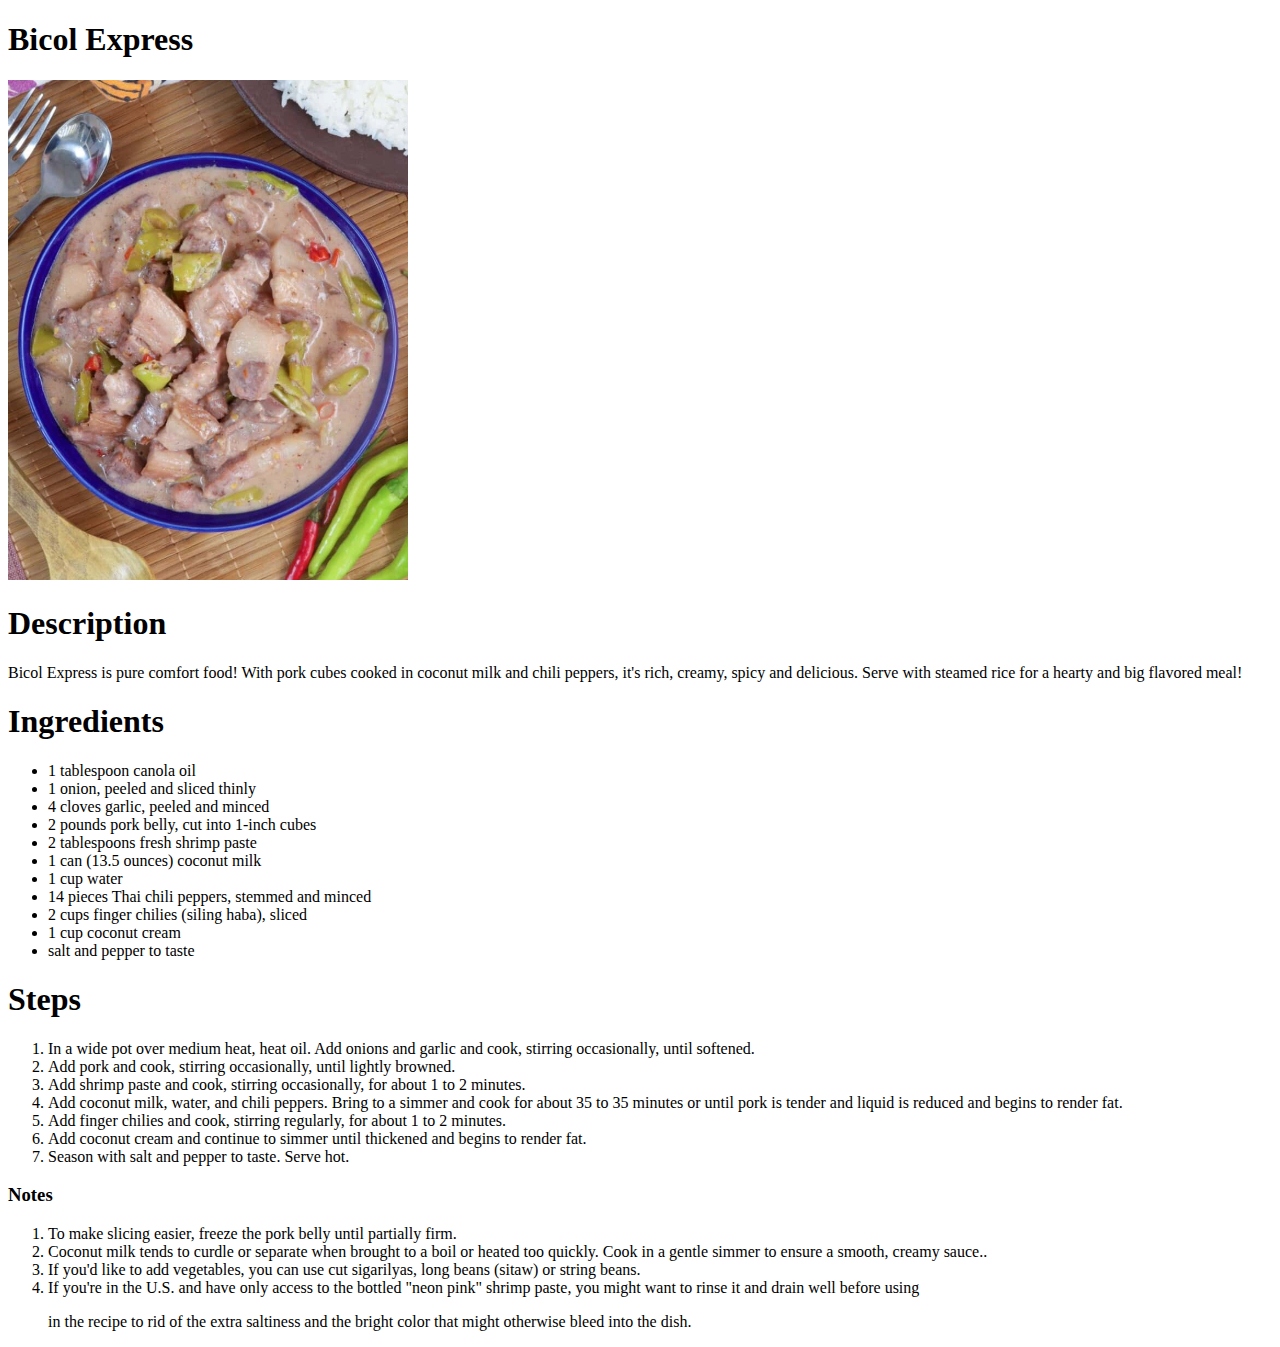
==== recipes/bicol-express.html @ 41c6275b "Add two more recipe and link it to index" ====
<!DOCTYPE html>

<html lang="en">

<head>
    <meta charset="UTF-8">
    <title>Bicol Express</title>
</head>

<body>

    <h1>Bicol Express</h1>

    <img src="../img/bicol-express.jpg" alt="Dish made with pork belly,coconut cream,shrimp paste and thai chili peppers">

    <h1>Description</h1>
   <P>
    Bicol Express is pure comfort food! With pork cubes cooked in coconut milk and chili peppers, 
    it's rich, creamy, spicy and delicious. Serve with steamed rice for a hearty and big flavored meal!
    </P> 

    <h1>Ingredients</h1>

    <ul>
        <li>1 tablespoon canola oil</li>
        <li>1 onion, peeled and sliced thinly</li>
        <li>4 cloves garlic, peeled and minced</li>
        <li>2 pounds pork belly, cut into 1-inch cubes</li>
        <li>2 tablespoons fresh shrimp paste</li>
        <li>1 can (13.5 ounces) coconut milk</li>
        <li>1 cup water</li>
        <li>14 pieces Thai chili peppers, stemmed and minced</li>
        <li>2 cups finger chilies (siling haba), sliced</li>
        <li>1 cup coconut cream</li>
        <li>salt and pepper to taste</li>
    </ul>

    <h1>Steps</h1>
    <ol>
        <li>In a wide pot over medium heat, heat oil. Add onions and garlic and cook, stirring occasionally, until softened.</li>
        <li>Add pork and cook, stirring occasionally, until lightly browned.</li>
        <li>Add shrimp paste and cook, stirring occasionally, for about 1 to 2 minutes.</li>
        <li>Add coconut milk, water, and chili peppers. Bring to a simmer and cook for about 35 to 35 minutes or until pork is tender and liquid is reduced and begins to render fat.</li>
        <li>Add finger chilies and cook, stirring regularly, for about 1 to 2 minutes.</li>
        <li>Add coconut cream and continue to simmer until thickened and begins to render fat.</li>
        <li>Season with salt and pepper to taste. Serve hot.</li>
    </ol>

    <h3>Notes</h3>
    <ol>
        <li>To make slicing easier, freeze the pork belly until partially firm.</li>
        <li>Coconut milk tends to curdle or separate when brought to a boil or heated too quickly. Cook in a gentle simmer to ensure a smooth, creamy sauce..</li>
        <li>If you'd like to add vegetables, you can use cut sigarilyas, long beans (sitaw) or string beans.</li>
        <li>If you're in the U.S. and have only access to the bottled "neon pink" shrimp paste, you might want to rinse it and drain well before using
            <p>in the recipe to rid of the extra saltiness and the bright color that might otherwise bleed into the dish.</p></li>
    </ol>

</body>
</html>
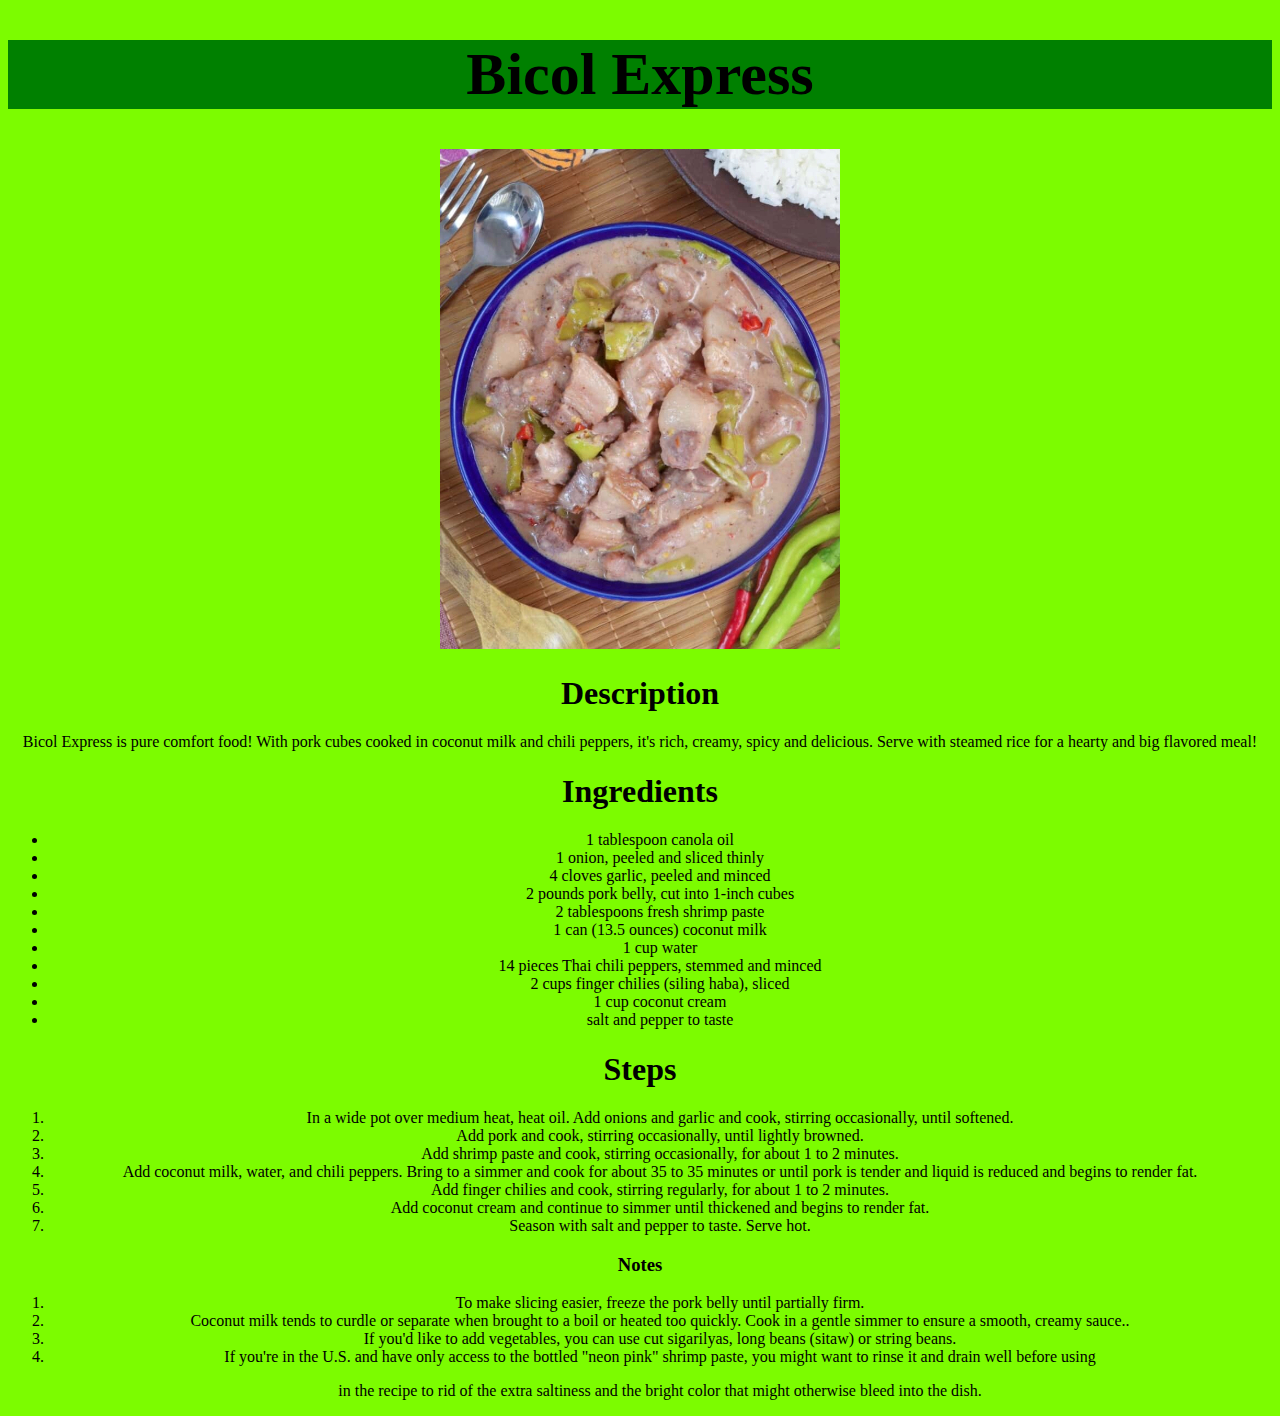
==== commit 0e7bbc1e: "Change header size and bg color" ====
--- a/recipes/bicol-express.html
+++ b/recipes/bicol-express.html
@@ -5,11 +5,12 @@
 <head>
     <meta charset="UTF-8">
     <title>Bicol Express</title>
+    <link rel="stylesheet" href="../style.css">
 </head>
 
 <body>
 
-    <h1>Bicol Express</h1>
+    <h1 h1 class="indexH1">Bicol Express</h1>
 
     <img src="../img/bicol-express.jpg" alt="Dish made with pork belly,coconut cream,shrimp paste and thai chili peppers">
 
--- a/style.css
+++ b/style.css
@@ -0,0 +1,23 @@
+*{
+    text-align: center;
+   
+}
+body{
+    background-color: lawngreen;
+}
+.indexH1{
+    font-size: 60px;
+    background-color: green;
+}
+.choi {
+    background-color: lightgreen;
+}
+.choi ul{
+    list-style: none;
+    font-size: 20px;
+    }
+.choi img{
+    height: 200px;
+    width: 300px;
+
+}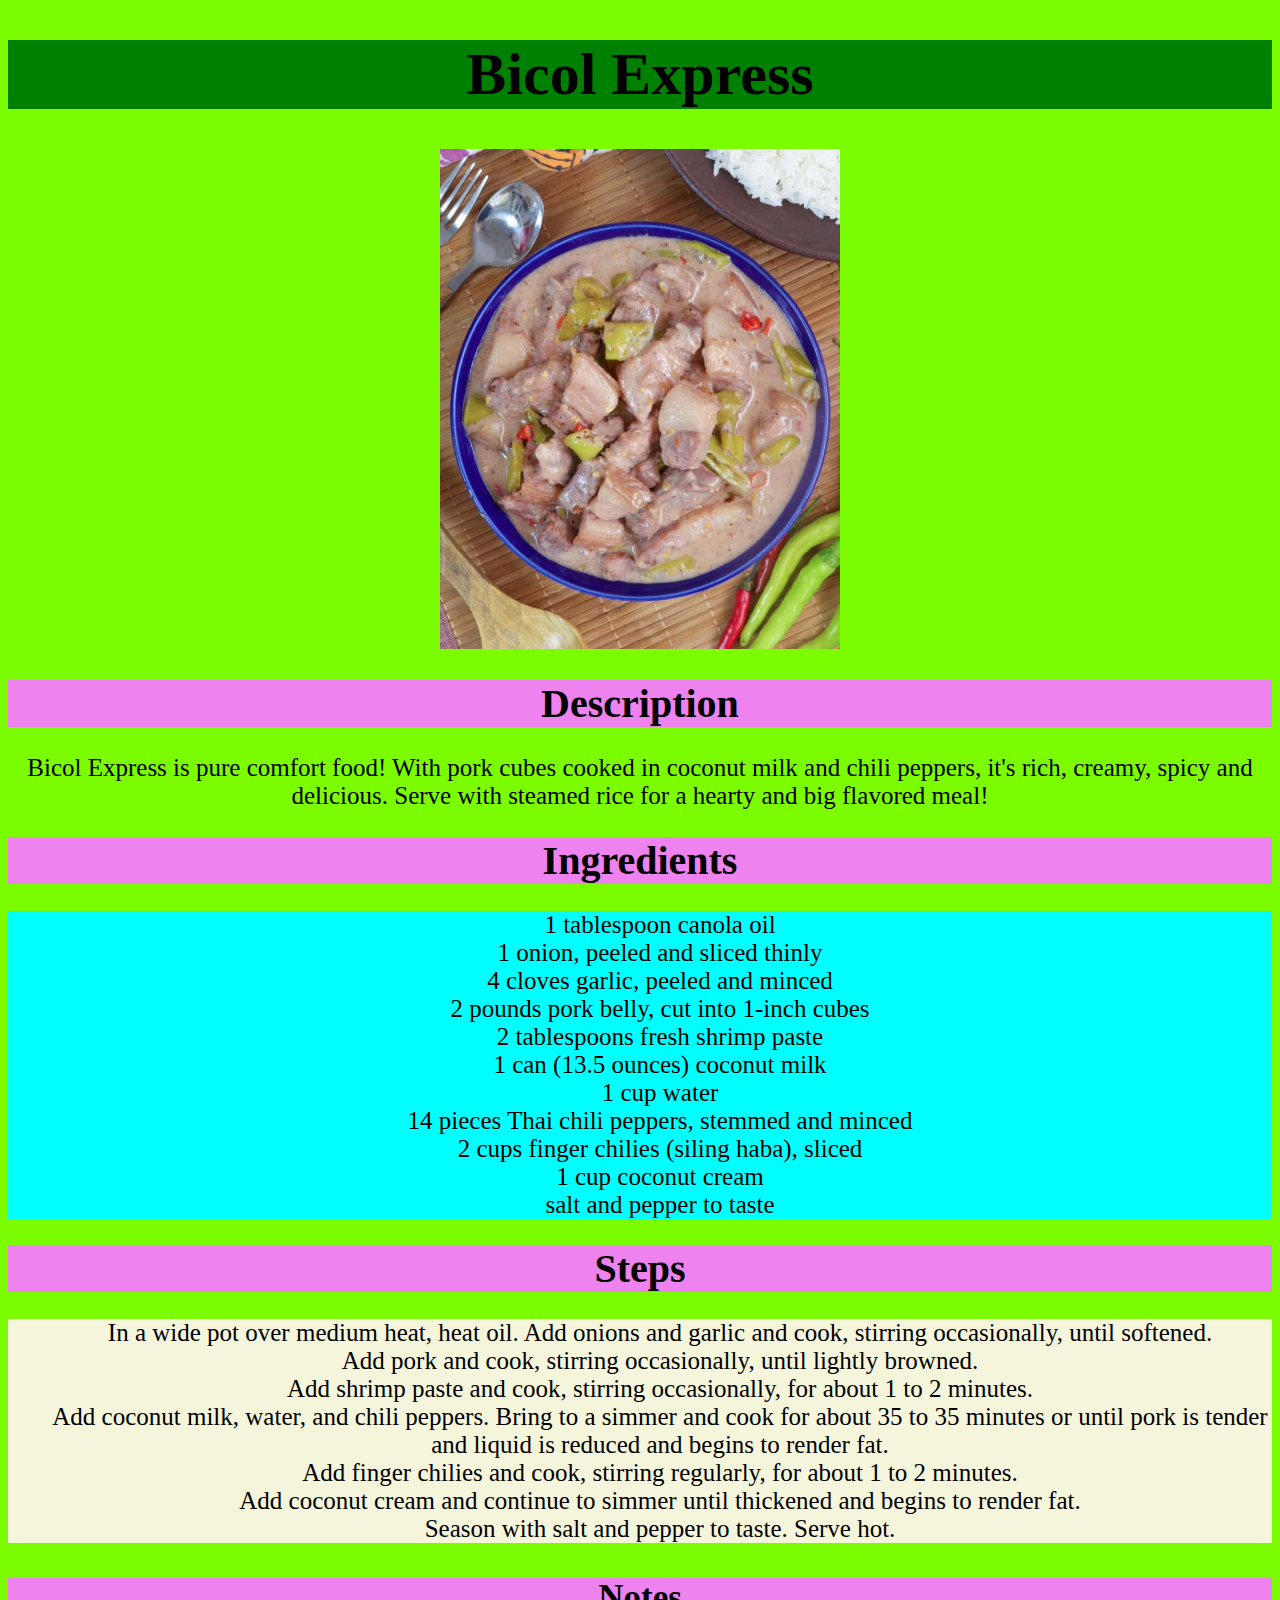
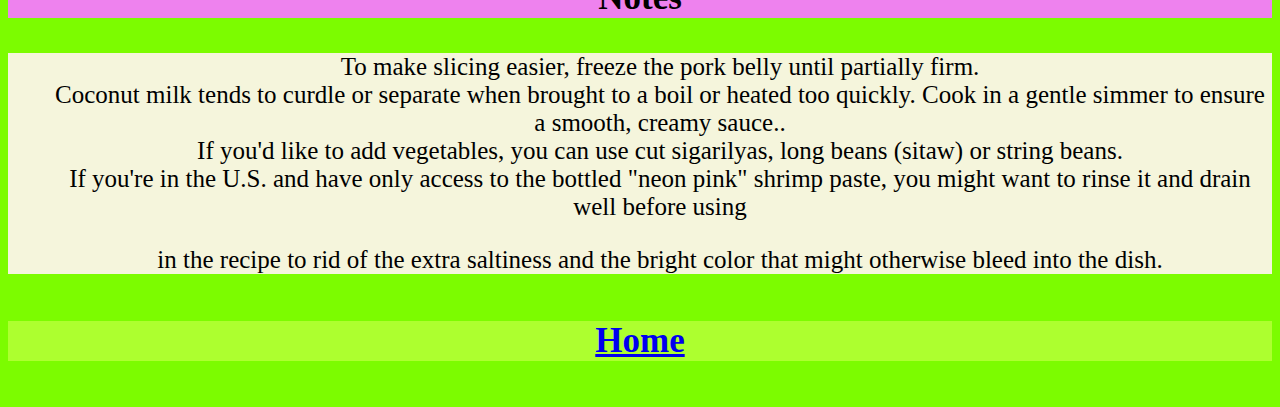
==== commit 3b07a757: "Change recipe design and add home button" ====
--- a/recipes/bicol-express.html
+++ b/recipes/bicol-express.html
@@ -13,7 +13,7 @@
     <h1 h1 class="indexH1">Bicol Express</h1>
 
     <img src="../img/bicol-express.jpg" alt="Dish made with pork belly,coconut cream,shrimp paste and thai chili peppers">
-
+<div class="FRecipe">
     <h1>Description</h1>
    <P>
     Bicol Express is pure comfort food! With pork cubes cooked in coconut milk and chili peppers, 
@@ -56,5 +56,8 @@
             <p>in the recipe to rid of the extra saltiness and the bright color that might otherwise bleed into the dish.</p></li>
     </ol>
 
+    <a href="../index.html"><h4>Home</h4></a>
+  </div>
+  
 </body>
 </html>--- a/style.css
+++ b/style.css
@@ -9,15 +9,36 @@
     font-size: 60px;
     background-color: green;
 }
+li{
+    list-style: none;
+    font-size: 25px;
+    }
 .choi {
     background-color: lightgreen;
 }
-.choi ul{
-    list-style: none;
-    font-size: 20px;
-    }
+
 .choi img{
     height: 200px;
     width: 300px;
 
+}
+.FRecipe h1{
+    font-size: 40px;
+    background-color: violet;
+}
+.FRecipe p{
+    font-size: 25px;
+}
+.FRecipe h3, h4{
+    font-size: 35px;
+    background-color: violet;
+}
+.FRecipe h4{
+    background-color: greenyellow;
+}
+.FRecipe ul{
+    background-color: aqua;
+}
+.FRecipe ol{
+    background-color: beige;
 }